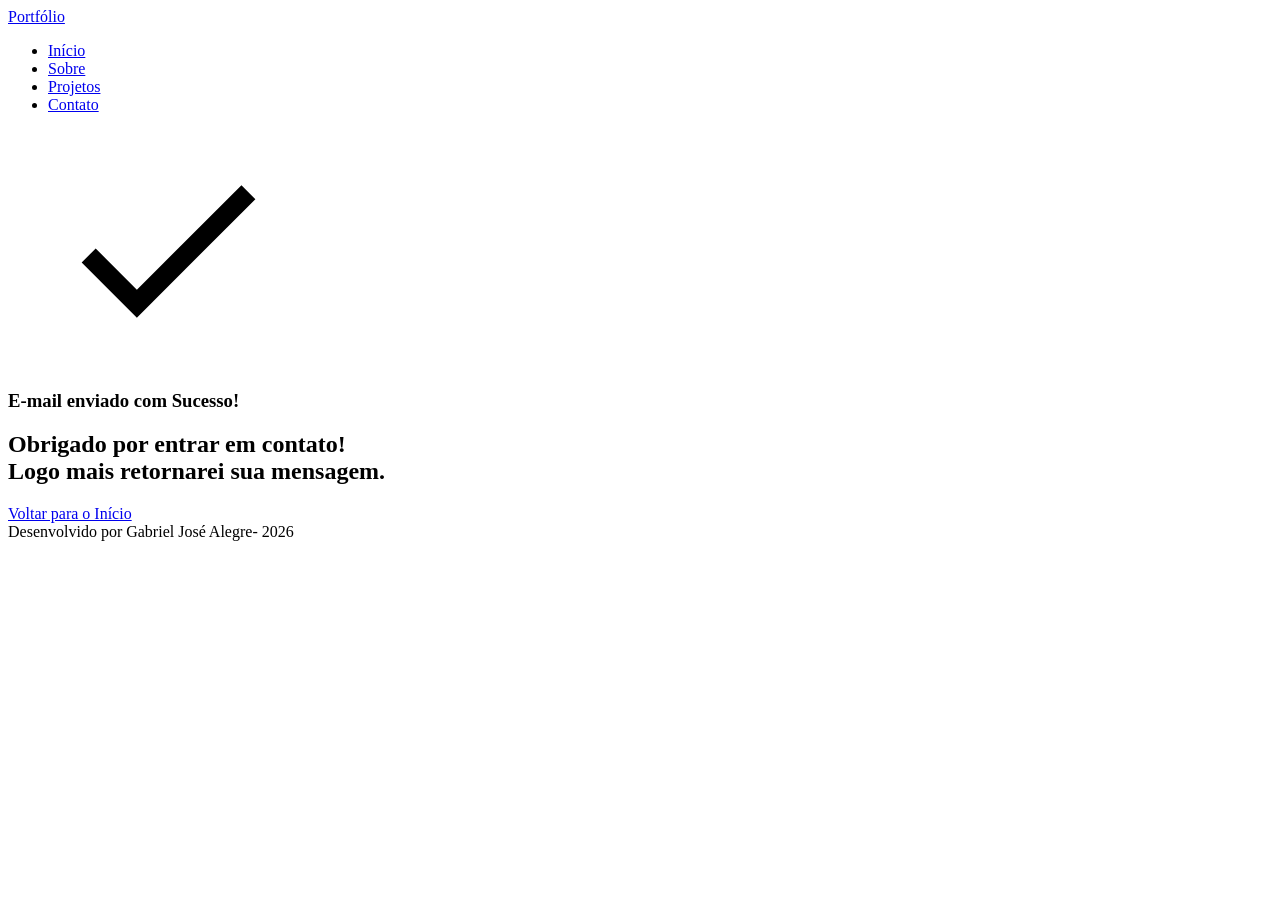
==== success.html @ 4860a9c4 "✨ New Feature: Implementação success.html" ====
<!DOCTYPE html>
<html lang="pt-br">
<head>
<meta charset="UTF-8">
  <meta name="viewport" content="width=device-width, initial-scale=1.0">
  <meta name="author" content="Gabriel José Alegre">
  <meta name ="description" content="Portfólio Pessoal do Gabriel José Alegre, 
                desenvolvedor Full Stack especializado em criar experiências 
                digitais incríveis. Conheça meus projetos e entre em contato.">
  <meta name="robots" content="index, follow">

  <link rel="icon" type="image/svg+xml" href="./assets/img/favicon.svg">

  <title>Portfólio do Gabriel</title>
</head>

<body>

    <!-- Cabeçalho da Página (header) -->
    <header class="menu-container">
        <div class="menu-content">
            <a href="index.html" id="titulo">Portfólio</a>

            <nav>
                <ul class="menu-list">
                    <li><a href="index.html#hero">Início</a></li>
                    <li><a href="index.html#about">Sobre</a></li>
                    <li><a href="index.html#projects">Projetos</a></li>
                    <li><a href="index.html#contact">Contato</a></li>
                </ul>
            </nav>
        </div>
    </header>

    <!-- Seção Principal da Página (main) -->
    <main>
        
        <!-- Mensagem de Sucesso -->
        <section class="success-container">
            <article class="success-content">

                <figure class="success-icon">
                    <img src="./assets/img/success.svg" 
                        alt="Ilustração de sucesso" 
                        class="float-animation" width="20%"
                    >
                </figure>

                <h1>E-mail enviado com Sucesso!</h1>
                <h2>Obrigado por entrar em contato! <br> Logo mais retornarei sua mensagem.</h2>

                <a class="botao" href="index.html">Voltar para o Início</a>

            </article>
        </section>
        
    </main>

    <!-- Rodapé da Página (footer) -->
    <footer>
		  Desenvolvido por Gabriel José Alegre- 2026
    </footer>

</body>

</html>
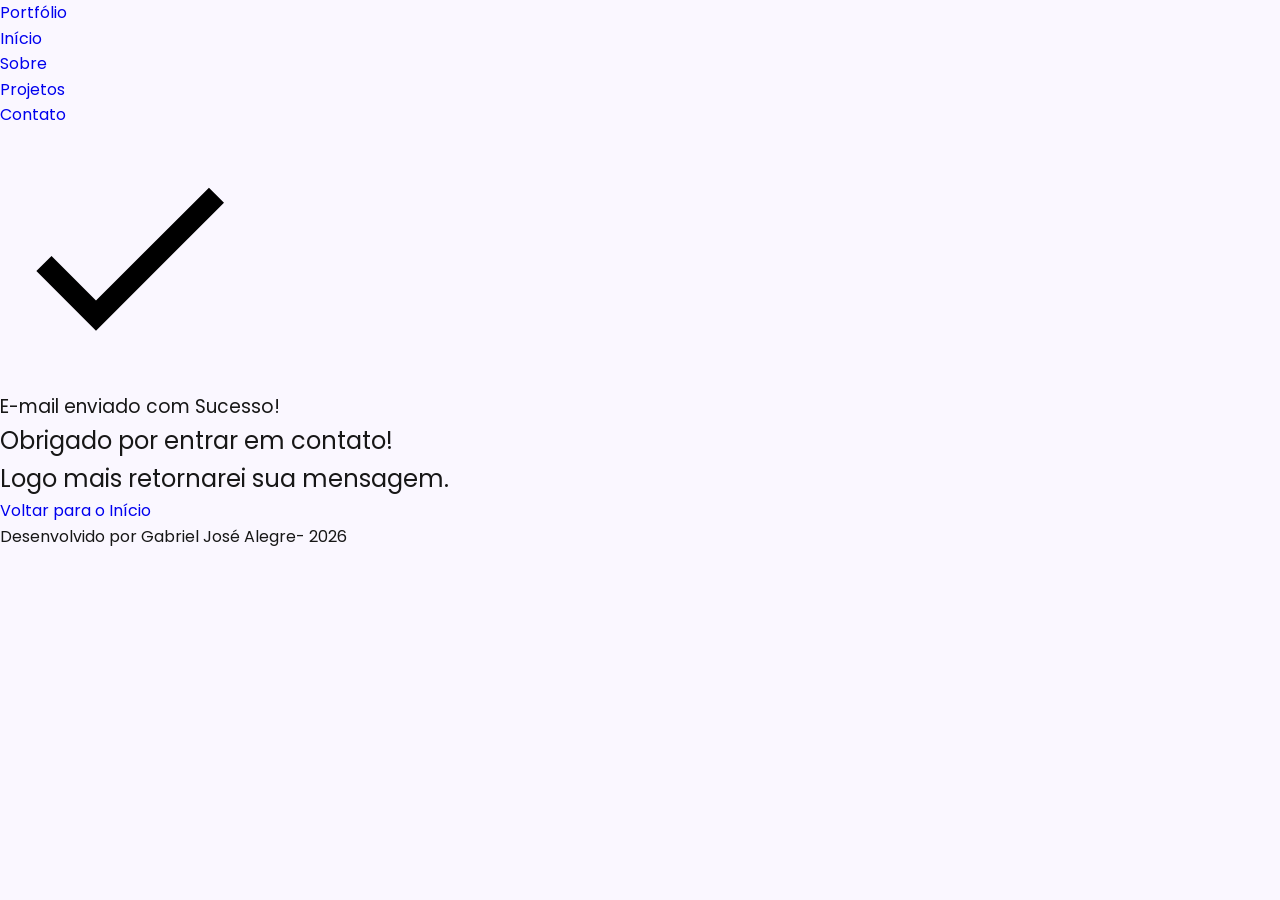
==== commit 03f3e099: "✨ New Feature: Implementação do CSS da Página" ====
--- a/success.html
+++ b/success.html
@@ -1,6 +1,14 @@
 <!DOCTYPE html>
 <html lang="pt-br">
 <head>
+
+    <!-- Fontes do Google -->
+    <link rel="preconnect" href="https://fonts.googleapis.com">
+    <link rel="preconnect" href="https://fonts.gstatic.com" crossorigin>
+
+    <!-- Fonte do Google - Poppins -->
+    <link href="https://fonts.googleapis.com/css2?family=Poppins&display=swap" rel="stylesheet">
+
 <meta charset="UTF-8">
   <meta name="viewport" content="width=device-width, initial-scale=1.0">
   <meta name="author" content="Gabriel José Alegre">
@@ -10,6 +18,9 @@
   <meta name="robots" content="index, follow">
 
   <link rel="icon" type="image/svg+xml" href="./assets/img/favicon.svg">
+
+  <!-- CSS principal da página -->
+  <link rel="stylesheet" href="./assets/css/styles.css">
 
   <title>Portfólio do Gabriel</title>
 </head>
--- a/assets/css/styles.css
+++ b/assets/css/styles.css
@@ -0,0 +1,76 @@
+*{
+  margin: 0;
+  padding: 0;
+  box-sizing:border-box;
+  font-family: 'Poppins', sans-serif;
+  font-weight: 400;
+  text-decoration: none;
+  outline: none;
+}
+
+/* Variáveis */
+:root {
+    /* Paleta de Cores - Purple */
+    --purple-50: #f4eaff;
+    --purple-100: #e9dcfa;
+    --purple-200: #cdb3f0;
+    --purple-300: #b186e5;
+    --purple-400: #9460db;
+    --purple-500: #6b36c8;
+    --purple-600: #5b2ca0;
+    --purple-700: #4c2177;
+    --purple-800: #441f88;
+    --purple-900: #2a0e4d;
+    --purple-950: #1a0730;
+ 
+    /* Cores Neutras */
+    --gray-200: #e8e8e8;
+    --gray-400: #505861;
+    --black: #171717;
+    --white: #FAF7FF;
+ 
+    /* Cores de Estado */
+    --error: #e63946;
+ 
+    /* Sombras */
+    --shadow-sm: 0 0.25rem 0.5rem rgba(0, 0, 0, 0.05);
+    --shadow-md: 0 0.25rem 0.75rem rgba(107, 54, 200, 0.3);
+    --shadow-lg: 0 0.5rem 1.5rem rgba(107, 54, 200, 0.2);
+ 
+    /* Espaçamentos */
+    --spacing-xs: 0.5rem;
+    --spacing-sm: 1rem;
+    --spacing-md: 1.5rem;
+    --spacing-lg: 2rem;
+    --spacing-xl: 3rem;
+    --spacing-2xl: 4rem;
+ 
+    /* Tamanhos de Fonte */
+    --text-sm: 0.75rem;
+    --text-base: 1rem;
+    --text-lg: 1.25rem;
+    --text-xl: 1.5rem;
+    --text-2xl: 2rem;
+    --text-3xl: 2.5rem;
+ 
+    /* Border Radius */
+    --radius-sm: 0.25rem;
+    --radius-md: 0.5rem;
+    --radius-lg: 1rem;
+    --radius-xl: 2rem;
+    --radius-full: 50%;
+ 
+    /* Animação Padrão */
+    --transition-default: all 0.3s ease;
+}
+
+html{
+  scroll-behavior: smooth;
+}
+
+body{
+  min-height: 100vh;
+  background-color: var(--white);
+  line-height: 1.6;
+  color:var(--black);
+}
